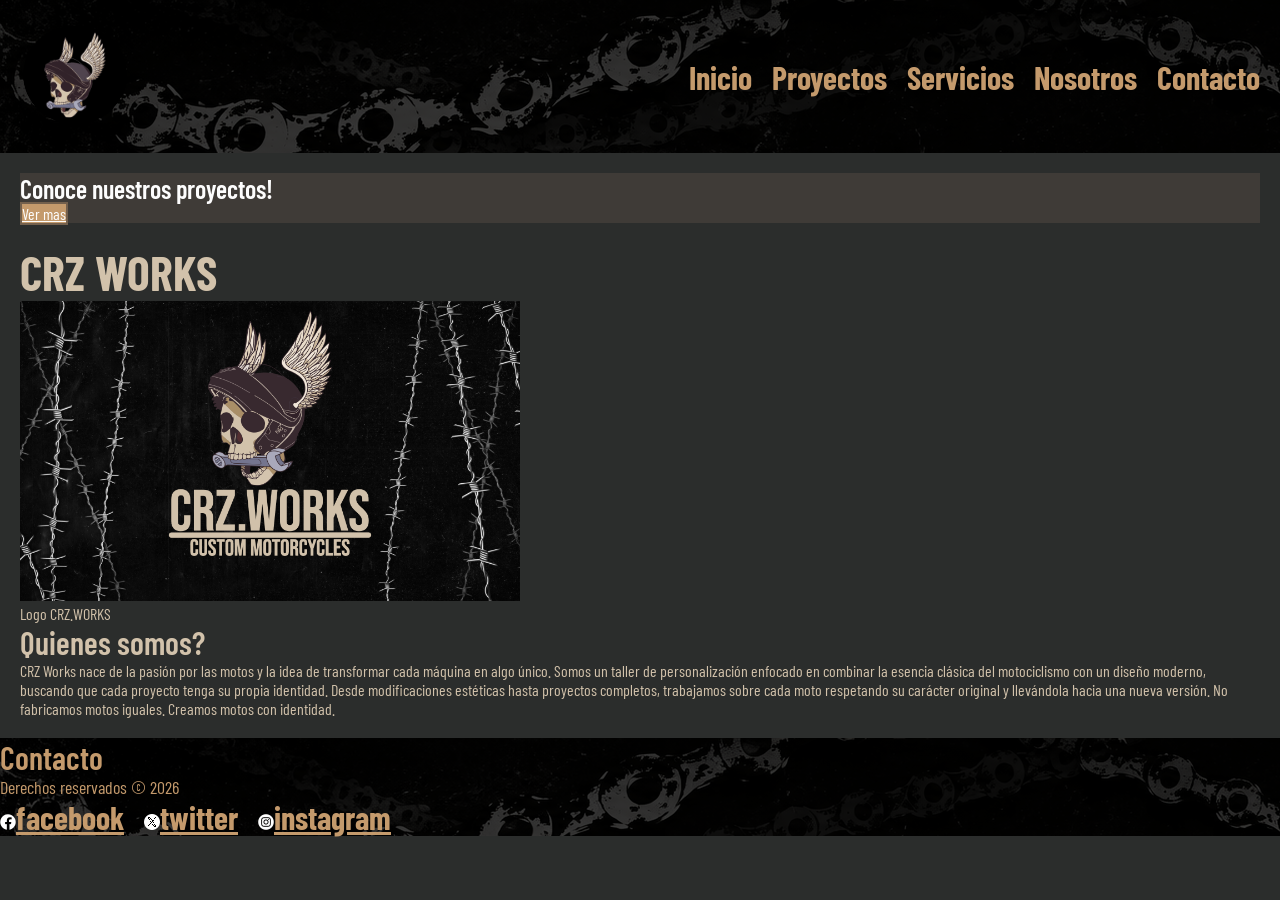
==== index.html @ cf3980a0 "Pre entrega 3 - Box Model y Flexbox" ====
<!DOCTYPE html>
<html lang="es">
<head>
    <meta charset="UTF-8">
    <meta name="viewport" content="width=device-width, initial-scale=1.0">
    <title>CRZ.WORKS | Inicio</title>
    <link rel="stylesheet" href="./styles/styles.css">
    <link rel="preconnect" href="https://fonts.googleapis.com">
    <link rel="preconnect" href="https://fonts.gstatic.com" crossorigin>
    <link 
    href="https://fonts.googleapis.com/css2?family=Barlow+Condensed:ital,wght@0,100;0,200;0,300;0,400;0,500;0,600;0,700;0,800;0,900;1,100;1,200;1,300;1,400;1,500;1,600;1,700;1,800;1,900&family=Bebas+Neue&family=DM+Sans:opsz,wght@9..40,100..1000&family=Monoton&display=swap" rel="stylesheet">

</head>
<body class="pagina">  
    <header>
        <div>
            <a href="#"><img src="./img/calavera fondo negro 110x110.png" alt="calavera"></a>
        </div>
        <nav class="navegacion">
            <ul class="lista-nav">
                <li><a class="enlace-nav" href="#">Inicio</a></li>
                <li><a class="enlace-nav" href="./pages/Proyectos.html">Proyectos</a></li>
                <li><a class="enlace-nav" href="./pages/Servicios.html">Servicios</a></li>
                <li><a class="enlace-nav" href="./pages/Nosotros.html">Nosotros</a></li>
                <li><a class="enlace-nav" href="./pages/Contacto.html">Contacto</a></li>
            </ul>
        </nav>
    </header>
    <main>
        <aside class="hero">
            <h2>Conoce nuestros proyectos!</h2>
            <a href="../CRZ-WORKS/pages/Proyectos.html">Ver mas</a>
        </aside>
        <h1 class="titulo-primario">CRZ WORKS</h1>
        <section>
            <article>
                <figure>
                    <img src="./img/crzworks500x300.png" alt="Logo completo CRZ.WORKS">
                    <figcaption>Logo CRZ.WORKS</figcaption>
                </figure>
                <h2 class="titulo-secundario">Quienes somos?</h2>
                <p class="parrafo">CRZ Works nace de la pasión por las motos y la idea de transformar cada máquina en algo único. Somos un taller de personalización enfocado en combinar la esencia clásica del motociclismo con un diseño moderno, buscando que cada proyecto tenga su propia identidad.
Desde modificaciones estéticas hasta proyectos completos, trabajamos sobre cada moto respetando su carácter original y llevándola hacia una nueva versión.
No fabricamos motos iguales. Creamos motos con identidad.</p>
            </article>
        </section>
    </main>
    <footer>
        <h2 class="titulo-secundario">Contacto</h2>
        <p class="texto">Derechos reservados © 2026</p>
        <ul class="lista-nav">
            <li><a class="enlace-nav" href="https://www.facebook.com"><img src="./img/facebook_blanco.png" alt="facebook">facebook</a></li>
            <li><a class="enlace-nav" href="https://www.twitter.com"><img src="./img/x_blanco.png" alt="twitter">twitter</a></li>
            <li><a class="enlace-nav" href="https://www.instagram.com"><img src="./img/instragram_blanco.png" alt="instagram">instagram</a></li>
        </ul>
    </footer>   
</body>
</html>
---- styles/styles.css ----
*{
    margin: 0;
    padding: 0;
    box-sizing: border-box;
}


/*General*/
.pagina {
    background-color: #2b2d2c;/*Fondo principal semi nardo grey*/
    color: #D2C2AB; /*Texto principal*/
    font-family: "Barlow Condensed", sans-serif; 
}

/* guia colores:
#2B2D2C: PRIMARIO FONDO
#D2C2AB: SECUNDARIO TEXTO
#C49A6C: ENLACES
*/


/*Enlaces*/
.enlace-nav {
    color: #C49A6C;
}

/*Textos*/
.titulo-primario {
    font-size: 48px;
    font-weight: 700;
}

.titulo-secundario {
    font-size: 32px;
    font-weight: 600;
}

.texto {
    font-size: 18px;
    font-weight: 400;
}

/*Navegacion*/
/*list-style borra el formato lista*/
.lista-nav {
    list-style: none;
    font-size: 32px; 
    font-weight: bold; 
}

.navegacion a {
    text-decoration: none;
    color: #c49a6c;
}

img {
    max-width: 100%;
}

header, footer {
    color: #C49A6C;
    background-color: #121312;
    background-image: url("../img/pruebacadenas.png");
    width: 100%;
}

header {
    display: flex;
    justify-content: space-between;
    align-items: center;
    padding: 20px;
}

.navegacion, .lista-nav{
    display: flex;
    gap: 20px;
    align-items: center;
}

.hero{
    background-color: #49443ea8;
    margin-bottom: 20px;
}

.hero h2 {
    color: #fdfdfd;
    font-size: 26px;
    font-weight: 540;
}

.hero a {
    color: #fdfdfd;
    background-color: #c49a6c;
    border: 2px solid #49443ea8;
}

.tarjeta {
    background-color: #634d36;
    width: 30%;
    padding: 20px;
}

.tarjeta h2 {
    font-size: 32px;
    font-weight: 600;
}

.tarjeta p {
    font-size: 18px;
    font-weight: 400;
}

main {
    padding: 20px;
}

.galeria {
    display: flex;
    gap: 20px;
    
}
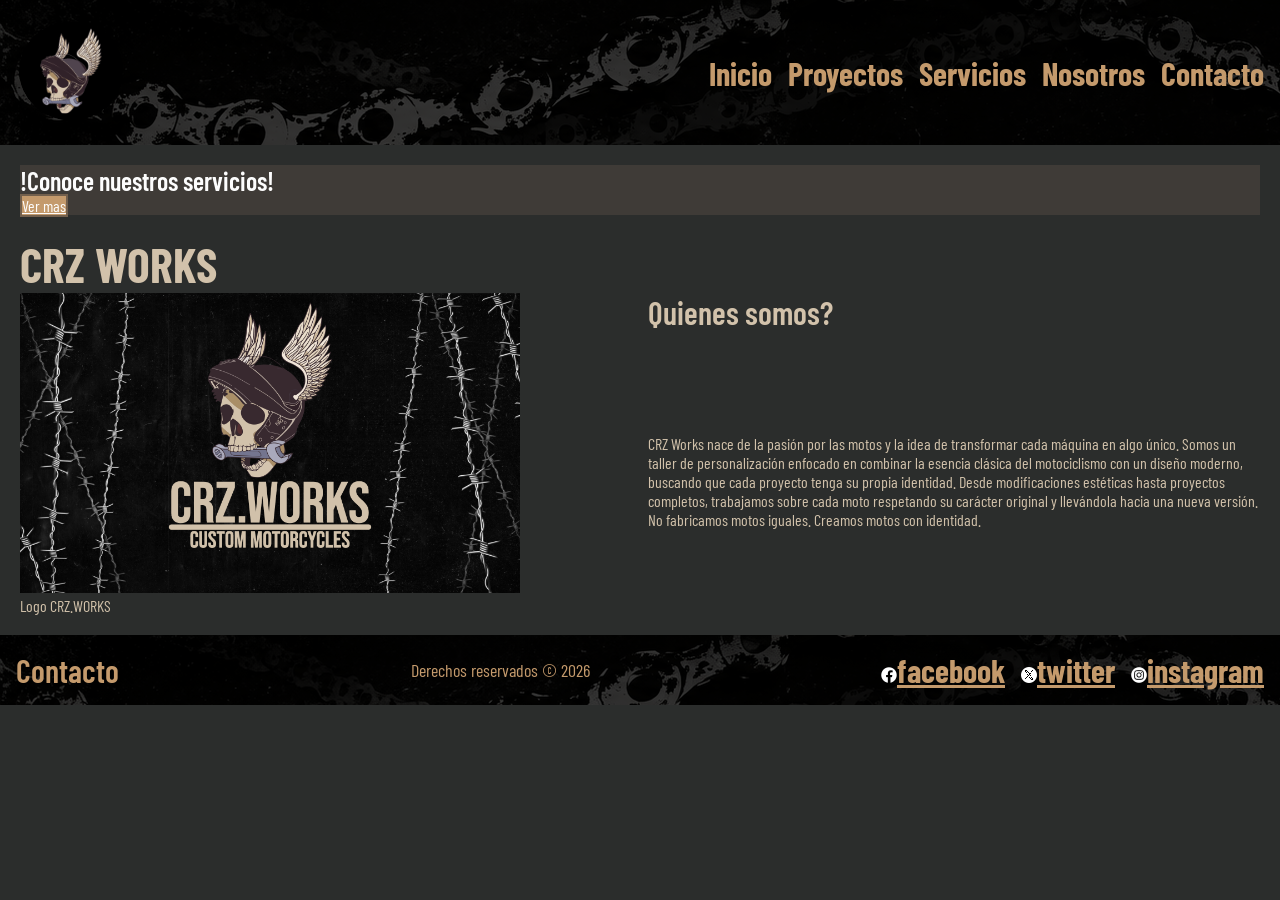
==== commit 3876d5b1: "Pre entrega 4 responsive con Grid" ====
--- a/index.html
+++ b/index.html
@@ -28,18 +28,18 @@
     </header>
     <main>
         <aside class="hero">
-            <h2>Conoce nuestros proyectos!</h2>
-            <a href="../CRZ-WORKS/pages/Proyectos.html">Ver mas</a>
+            <h2>!Conoce nuestros servicios!</h2>
+            <a href="./pages/Servicios.html">Ver mas</a>
         </aside>
         <h1 class="titulo-primario">CRZ WORKS</h1>
         <section>
-            <article>
-                <figure>
+            <article class="inicio-grid">
+                <figure class="inicio-imagen">
                     <img src="./img/crzworks500x300.png" alt="Logo completo CRZ.WORKS">
                     <figcaption>Logo CRZ.WORKS</figcaption>
                 </figure>
                 <h2 class="titulo-secundario">Quienes somos?</h2>
-                <p class="parrafo">CRZ Works nace de la pasión por las motos y la idea de transformar cada máquina en algo único. Somos un taller de personalización enfocado en combinar la esencia clásica del motociclismo con un diseño moderno, buscando que cada proyecto tenga su propia identidad.
+                <p class="parrafo inicio-texto">CRZ Works nace de la pasión por las motos y la idea de transformar cada máquina en algo único. Somos un taller de personalización enfocado en combinar la esencia clásica del motociclismo con un diseño moderno, buscando que cada proyecto tenga su propia identidad.
 Desde modificaciones estéticas hasta proyectos completos, trabajamos sobre cada moto respetando su carácter original y llevándola hacia una nueva versión.
 No fabricamos motos iguales. Creamos motos con identidad.</p>
             </article>
--- a/styles/styles.css
+++ b/styles/styles.css
@@ -1,4 +1,3 @@
-
 *{
     margin: 0;
     padding: 0;
@@ -67,14 +66,25 @@
 
 header {
     display: flex;
+    flex-direction: column;
+    align-items: center;
+    padding: 1rem;
+    gap: 1rem;
+}
+
+footer {
+    display: flex;
     justify-content: space-between;
     align-items: center;
-    padding: 20px;
+    gap: 1rem;
+    padding: 1rem;
+    flex-wrap: wrap;
 }
 
 .navegacion, .lista-nav{
     display: flex;
-    gap: 20px;
+    flex-direction: column;
+    gap: 1rem;
     align-items: center;
 }
 
@@ -97,7 +107,6 @@
 
 .tarjeta {
     background-color: #634d36;
-    width: 30%;
     padding: 20px;
 }
 
@@ -115,8 +124,97 @@
     padding: 20px;
 }
 
+/*Preparado pre entrega 4*/
+
+/*clase 4*/
+
 .galeria {
-    display: flex;
-    gap: 20px;
-    
+    display: grid;
+    grid-template-columns: 1fr;
+    gap: 1.25rem;
+}
+
+.galeria img {
+    width: 100%;
+}
+
+.inicio-grid {
+    display: grid;
+    grid-template-columns: 1fr;
+    grid-template-areas: 
+        "imagen"
+        "titulo"
+        "texto";
+gap: 1rem;
+}
+.inicio-imagen {
+    grid-area: imagen;
+}
+.inicio-titulo {
+    grid-area: titulo;
+}
+.inicio-texto {
+    grid-area: texto;
+}
+footer .lista-nav {
+    flex-direction: row;
+}
+.N-lista {
+    display: grid;
+    grid-template-columns: 1fr;
+    gap: 1.25rem;
+}
+.T-nosotros {
+    width: fit-content;
+    max-width: 50rem;
+}
+.T-nosotros h2 {
+    text-align: center;
+}
+.T-nosotros figure {
+    text-align: center;
+}
+
+form {
+    width: 100%;
+    margin-top: 1rem;
+}
+fieldset {
+    padding: 1rem;
+}
+label {
+    display: block;
+    width: 100%;
+    padding: 0.5rem;
+}
+input, textarea {
+    width: 100%;
+    padding: 0.5rem;
+    margin-bottom: 1rem;
+}
+iframe {
+    width: 100%;
+    margin-top: 1rem;
+}
+
+@media (min-width: 1024px) {
+    header {
+        flex-direction: row;
+        justify-content: space-between;
+    }
+    .lista-nav {
+        flex-direction: row;
+    }
+    .galeria {
+        grid-template-columns: 1fr 1fr;
+    }
+    .inicio-grid {
+        grid-template-columns: 1fr 1fr;
+        grid-template-areas:
+            "imagen titulo"
+            "imagen texto";
+    }
+    .G-servicios {
+        grid-template-columns: 1fr 1fr 1fr;
+    }
 }
